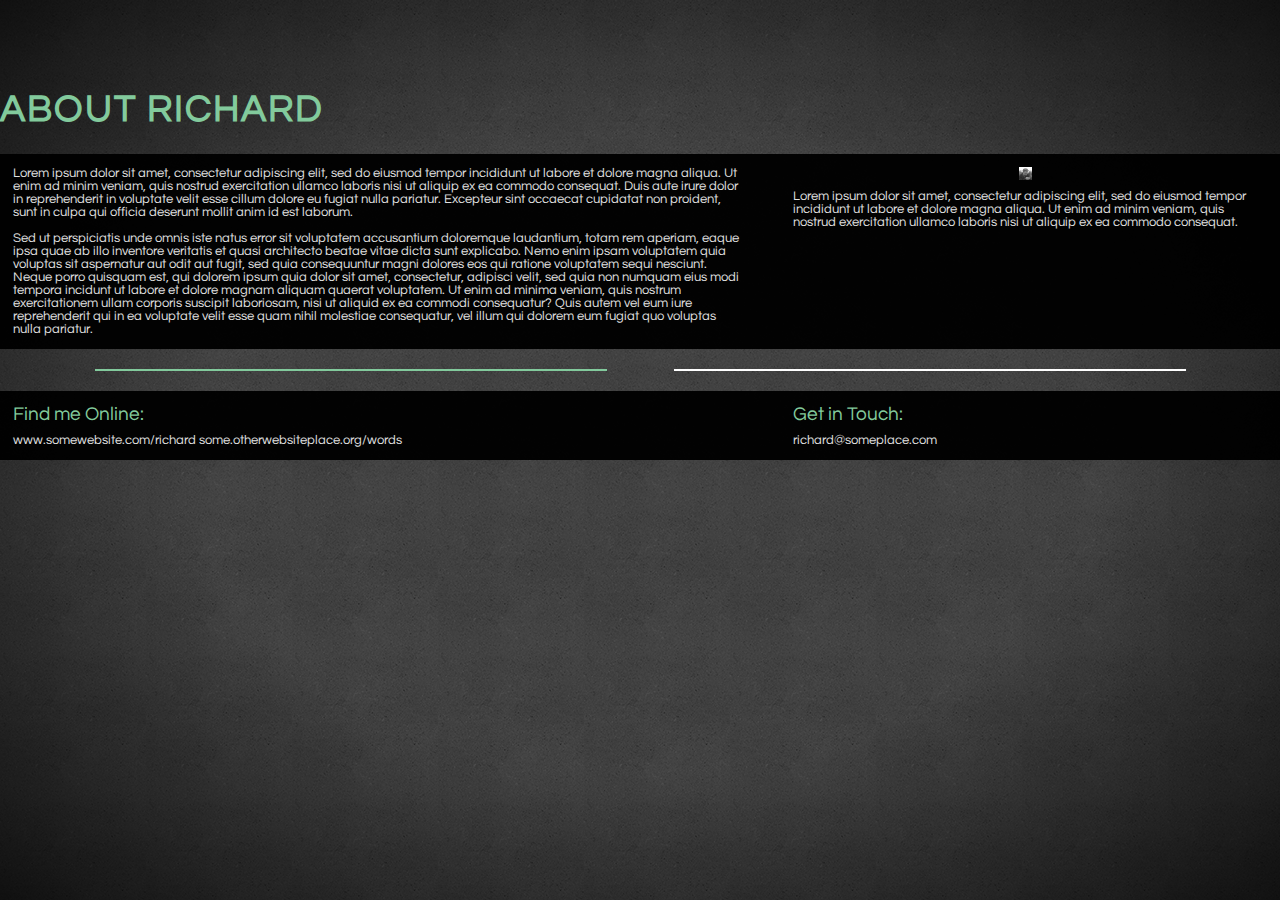
==== about.html @ 360291b2 "Remove wrapper folder" ====
<html>
<head>
	<title>About</title>
	<link rel='shortcut icon' href='Images/favicon-richard.ico' type='image/x-icon'/ >
	<script type="text/javascript" src="JsLib/jquery-3.1.0.js"></script>
	<script type="text/javascript" src="ViewControllers/CommonViewController.js"></script>
	<link rel="stylesheet" type="text/css" href="Styles/Common.css">
	<link rel="stylesheet" type="text/css" href="Styles/About.css">
</head>
<body>
	<div class="gradient">&nbsp;</div>
	<div class="template autoload" rel="navbar"></div>
	<div class="center-wrapper">
		<div class="center-main">
			<p class="page-title green">ABOUT RICHARD</p>
		</div>
		<div class="center-main block">
			<div class="column1">
				<p>Lorem ipsum dolor sit amet, consectetur adipiscing elit, sed do eiusmod tempor incididunt ut labore et dolore magna aliqua. Ut enim ad minim veniam, quis nostrud exercitation ullamco laboris nisi ut aliquip ex ea commodo consequat. Duis aute irure dolor in reprehenderit in voluptate velit esse cillum dolore eu fugiat nulla pariatur. Excepteur sint occaecat cupidatat non proident, sunt in culpa qui officia deserunt mollit anim id est laborum.</p>
				<br/>
				<p>Sed ut perspiciatis unde omnis iste natus error sit voluptatem accusantium doloremque laudantium, totam rem aperiam, eaque ipsa quae ab illo inventore veritatis et quasi architecto beatae vitae dicta sunt explicabo. Nemo enim ipsam voluptatem quia voluptas sit aspernatur aut odit aut fugit, sed quia consequuntur magni dolores eos qui ratione voluptatem sequi nesciunt. Neque porro quisquam est, qui dolorem ipsum quia dolor sit amet, consectetur, adipisci velit, sed quia non numquam eius modi tempora incidunt ut labore et dolore magnam aliquam quaerat voluptatem. Ut enim ad minima veniam, quis nostrum exercitationem ullam corporis suscipit laboriosam, nisi ut aliquid ex ea commodi consequatur? Quis autem vel eum iure reprehenderit qui in ea voluptate velit esse quam nihil molestiae consequatur, vel illum qui dolorem eum fugiat quo voluptas nulla pariatur.</p>	
			</div>
			<div class="column2">
				<div id="profile-pic" class="ratio" rel="1.0" >&nbsp;</div>
				<p>Lorem ipsum dolor sit amet, consectetur adipiscing elit, sed do eiusmod tempor incididunt ut labore et dolore magna aliqua. Ut enim ad minim veniam, quis nostrud exercitation ullamco laboris nisi ut aliquip ex ea commodo consequat.</p>
			</div>
		</div>
		<div class="center-main divider">
			<div class="divider-green">&nbsp;</div>
			<div class="divider-white">&nbsp;</div>
		</div>
		<div class="center-main block">
			<div class="column1">
				<p class="block-title green">Find me Online:</p>
				<a href=#>www.somewebsite.com/richard</a>
				<a href=#>some.otherwebsiteplace.org/words</a>
			</div>
			<div class="column2">
				<p class="block-title green">Get in Touch:</p>
				<a href="mailto:richard@something.com">richard@someplace.com</a>
			</div>
		</div>
		<div class="footer-filler">&nbsp;</div>
	</div>
	<div class="template autoload" rel="footer"></div>
</body>
</html>
---- Styles/Common.css ----
@font-face {
    font-family: Gothic;
    src: url("Questrial-Regular.ttf");
}
html{height: 100%}

body{
	font-family: Gothic, Sans-Serif;
	font-size: 0.8em;
     -webkit-font-smoothing: antialiased;
	padding: 0px;
	margin: 0px;
	position: relative;
	height: 100%;
	color: rgb(225, 225, 225);
	background-image: url("../Images/body-bkg2.png");
	box-sizing: border-box;
}

p{
	margin-top: 0;
	margin-bottom: 0;
}

a{
	text-decoration: none; 
	cursor: pointer;
	color: rgb(225, 225, 225);
}

.green{
	color: rgb(130, 202, 156);
}

.bold{
	font-weight: bold;
}

.full-width{width: 100%;}
.center-wrapper{
	height: 100%;
	padding-top: 65px;
	box-sizing: border-box;
    overflow: auto;
}
.center-main{
	margin:auto;
	box-sizing: border-box;
}

.block{
	background-color: rgba(0,0,0,0.96);
	padding: 13px;
	overflow: hidden;
	box-sizing: border-box;
}

.divider {text-align: center;}
.divider div{
	width: 40%;
	margin: 20px auto;
	height: 2px;
	background-color: white;
	display: inline-block;
}
.divider div.divider-green{
	background-color: rgb(130, 202, 156);
	margin-right: 5%;
}

.column1{
	width: 58%;
    display: inline-block;
    margin-right: 4%;
}
.column2{
	display: inline-block;
	width: 37%;
	vertical-align: top;
}

.page-title{
	font-size: 3em;
    margin: 25px 0;
    font-weight: 900;
    letter-spacing: 2px;
}

.section-title{
	font-size: 2.2em;
    margin: 25px 0 5px;
    font-weight: 900;
    letter-spacing: 3px;
}

.section-title span{
	font-size: 0.6em;
    vertical-align: middle;
    margin-right: 6px;
    display: inline-block;
    width: 1em;
}

.block-title{
	font-size: 1.5em;
	margin-bottom:10px;
}

.load-more{
	color: rgb(130, 202, 156);
	cursor: pointer;
	display: inline-block;
	border-bottom: 1px solid rgba(0,0,0,0);
	margin-top:10px;
}
.load-more:hover{
	border-bottom: 1px solid rgb(130, 202, 156);
}

.gradient{
	position: absolute;
	top: 0px;
	left: 0px;
	height: 100%;
	width: 100%;
	z-index: -10;
	background-image: radial-gradient(rgba(0,0,0,0), rgba(0,0,0,0), rgba(0,0,0,0.75));
}

.plus, .minus{
	-webkit-touch-callout: none; /* iOS Safari */
  	-webkit-user-select: none;   /* Chrome/Safari/Opera */
  	-khtml-user-select: none;    /* Konqueror */
  	-moz-user-select: none;      /* Firefox */
  	-ms-user-select: none;
}


/************************* Navbar ***********************/
.navbar{
	background-color: black;
	height: 70px;
	text-align: center;
	position: absolute;
	top: 0px;
}

.navlinks{
	padding-top: 28px;
    font-size: 1.2em;
}

.navlinks a{margin-right: 4%;}
.navlinks a:last-of-type{margin-right: 0px;}
.navlinks a:hover{color:rgb(130, 202, 156);}
.navlinks a.current{
	border-bottom: 1px solid rgb(130, 202, 156);
    padding-bottom: 2px;
}
/*********************** Footer Bar *********************/
.footer{
	height: 35px;
    bottom: 0px;
    background-color: black;
    position: absolute;
    width: 100%;
    text-align: center;
}

.footer .copyright{
	margin-top: 0px;
	padding-top: 13px;
}
.footer-filler{
	height:70px;
	width: 100%;
}
---- Styles/About.css ----
#profile-pic{
	width: 100%;
	background-image:url('../Images/about-pic.png');
	background-position:center center;
	background-repeat:no-repeat;
	background-size:contain;
	margin-bottom: 10px;
}

a:hover{color: rgb(130, 202, 156);}
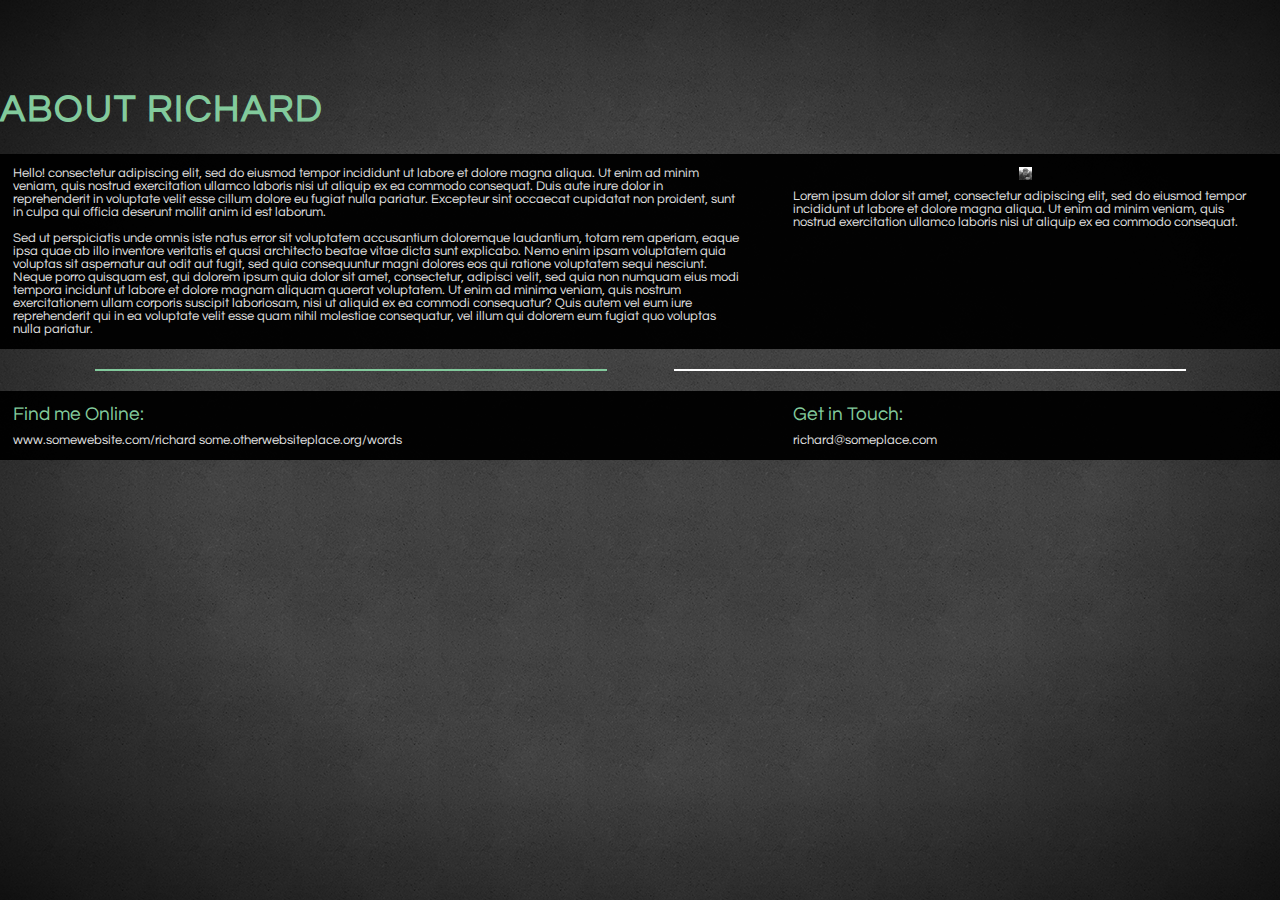
==== commit 2feb12ce: "I added "Hello!"" ====
--- a/about.html
+++ b/about.html
@@ -16,7 +16,7 @@
 		</div>
 		<div class="center-main block">
 			<div class="column1">
-				<p>Lorem ipsum dolor sit amet, consectetur adipiscing elit, sed do eiusmod tempor incididunt ut labore et dolore magna aliqua. Ut enim ad minim veniam, quis nostrud exercitation ullamco laboris nisi ut aliquip ex ea commodo consequat. Duis aute irure dolor in reprehenderit in voluptate velit esse cillum dolore eu fugiat nulla pariatur. Excepteur sint occaecat cupidatat non proident, sunt in culpa qui officia deserunt mollit anim id est laborum.</p>
+				<p>Hello! consectetur adipiscing elit, sed do eiusmod tempor incididunt ut labore et dolore magna aliqua. Ut enim ad minim veniam, quis nostrud exercitation ullamco laboris nisi ut aliquip ex ea commodo consequat. Duis aute irure dolor in reprehenderit in voluptate velit esse cillum dolore eu fugiat nulla pariatur. Excepteur sint occaecat cupidatat non proident, sunt in culpa qui officia deserunt mollit anim id est laborum.</p>
 				<br/>
 				<p>Sed ut perspiciatis unde omnis iste natus error sit voluptatem accusantium doloremque laudantium, totam rem aperiam, eaque ipsa quae ab illo inventore veritatis et quasi architecto beatae vitae dicta sunt explicabo. Nemo enim ipsam voluptatem quia voluptas sit aspernatur aut odit aut fugit, sed quia consequuntur magni dolores eos qui ratione voluptatem sequi nesciunt. Neque porro quisquam est, qui dolorem ipsum quia dolor sit amet, consectetur, adipisci velit, sed quia non numquam eius modi tempora incidunt ut labore et dolore magnam aliquam quaerat voluptatem. Ut enim ad minima veniam, quis nostrum exercitationem ullam corporis suscipit laboriosam, nisi ut aliquid ex ea commodi consequatur? Quis autem vel eum iure reprehenderit qui in ea voluptate velit esse quam nihil molestiae consequatur, vel illum qui dolorem eum fugiat quo voluptas nulla pariatur.</p>	
 			</div>
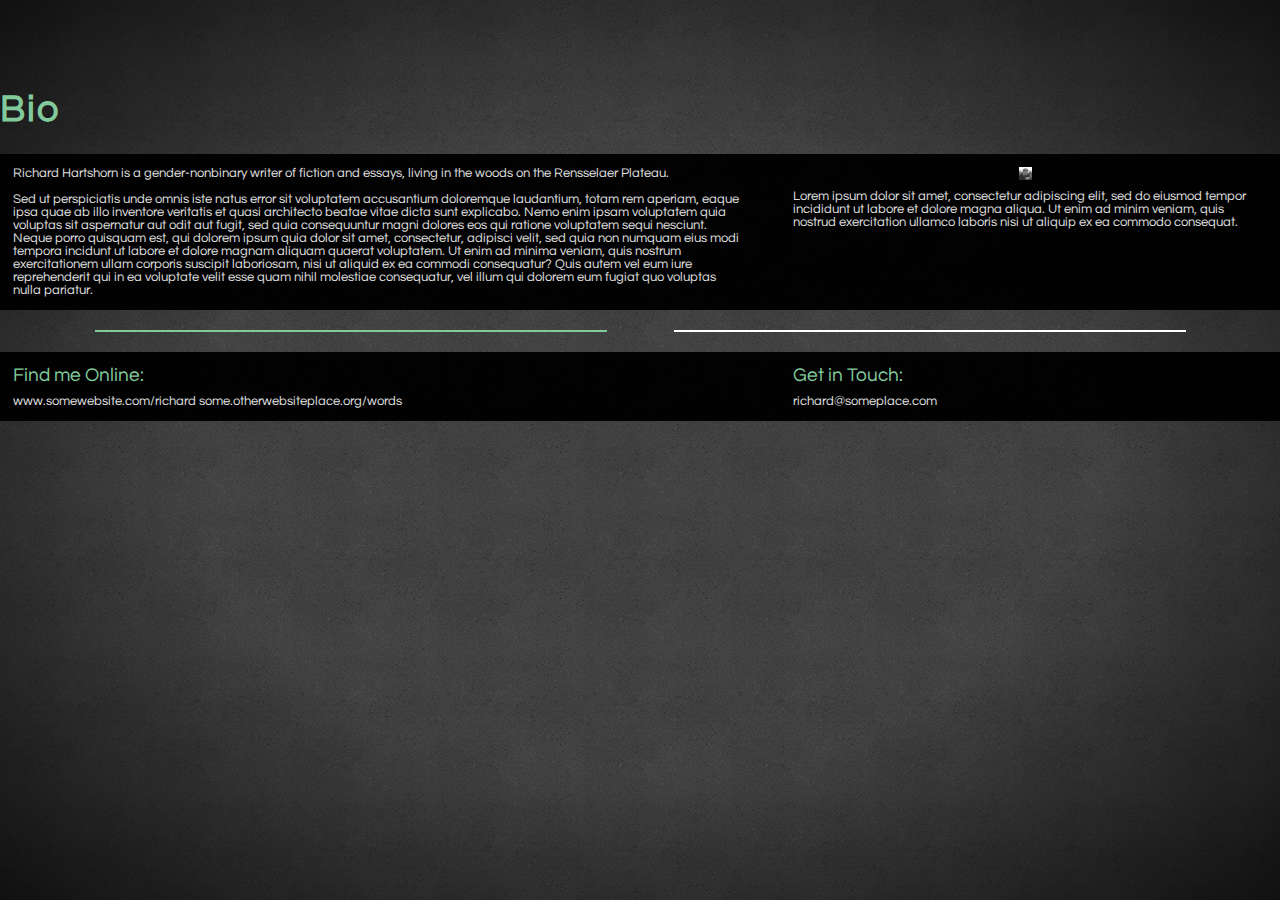
==== commit ac392051: "Added to bio" ====
--- a/about.html
+++ b/about.html
@@ -1,6 +1,6 @@
 <html>
 <head>
-	<title>About</title>
+	<title>Bio</title>
 	<link rel='shortcut icon' href='Images/favicon-richard.ico' type='image/x-icon'/ >
 	<script type="text/javascript" src="JsLib/jquery-3.1.0.js"></script>
 	<script type="text/javascript" src="ViewControllers/CommonViewController.js"></script>
@@ -12,11 +12,11 @@
 	<div class="template autoload" rel="navbar"></div>
 	<div class="center-wrapper">
 		<div class="center-main">
-			<p class="page-title green">ABOUT RICHARD</p>
+			<p class="page-title green">Bio</p>
 		</div>
 		<div class="center-main block">
 			<div class="column1">
-				<p>Hello! consectetur adipiscing elit, sed do eiusmod tempor incididunt ut labore et dolore magna aliqua. Ut enim ad minim veniam, quis nostrud exercitation ullamco laboris nisi ut aliquip ex ea commodo consequat. Duis aute irure dolor in reprehenderit in voluptate velit esse cillum dolore eu fugiat nulla pariatur. Excepteur sint occaecat cupidatat non proident, sunt in culpa qui officia deserunt mollit anim id est laborum.</p>
+				<p>Richard Hartshorn is a gender-nonbinary writer of fiction and essays, living in the woods on the Rensselaer Plateau.</p>
 				<br/>
 				<p>Sed ut perspiciatis unde omnis iste natus error sit voluptatem accusantium doloremque laudantium, totam rem aperiam, eaque ipsa quae ab illo inventore veritatis et quasi architecto beatae vitae dicta sunt explicabo. Nemo enim ipsam voluptatem quia voluptas sit aspernatur aut odit aut fugit, sed quia consequuntur magni dolores eos qui ratione voluptatem sequi nesciunt. Neque porro quisquam est, qui dolorem ipsum quia dolor sit amet, consectetur, adipisci velit, sed quia non numquam eius modi tempora incidunt ut labore et dolore magnam aliquam quaerat voluptatem. Ut enim ad minima veniam, quis nostrum exercitationem ullam corporis suscipit laboriosam, nisi ut aliquid ex ea commodi consequatur? Quis autem vel eum iure reprehenderit qui in ea voluptate velit esse quam nihil molestiae consequatur, vel illum qui dolorem eum fugiat quo voluptas nulla pariatur.</p>	
 			</div>
